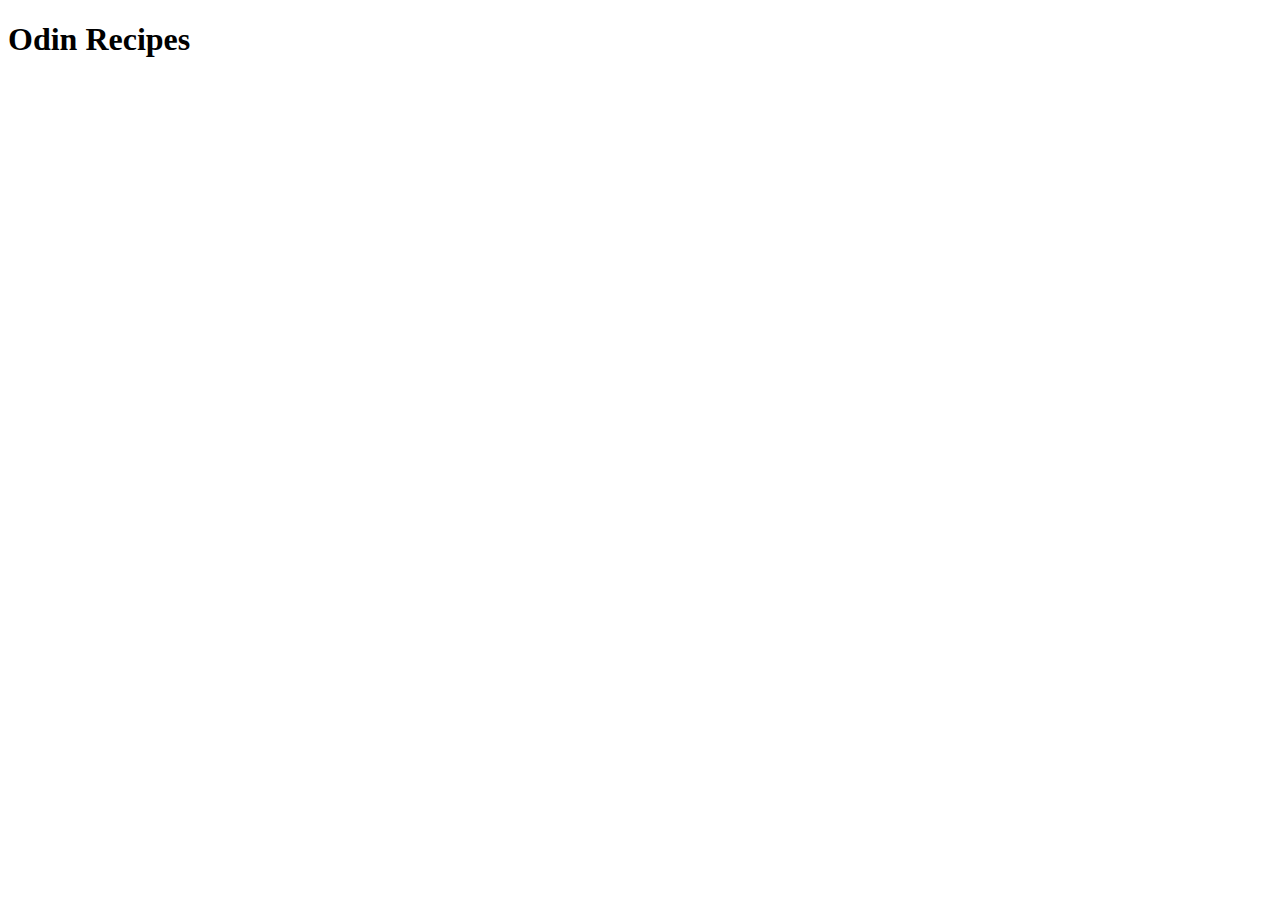
==== index.html @ 3393089e "Create index tab and template" ====
<!DOCTYPE html>
<html lang="en">
<head>
    <meta charset="UTF-8">
    <meta name="viewport" content="width=device-width, initial-scale=1.0">
    <title>Document</title>
</head>
<body>
    
    <h1>Odin Recipes</h1>

</body>
</html>
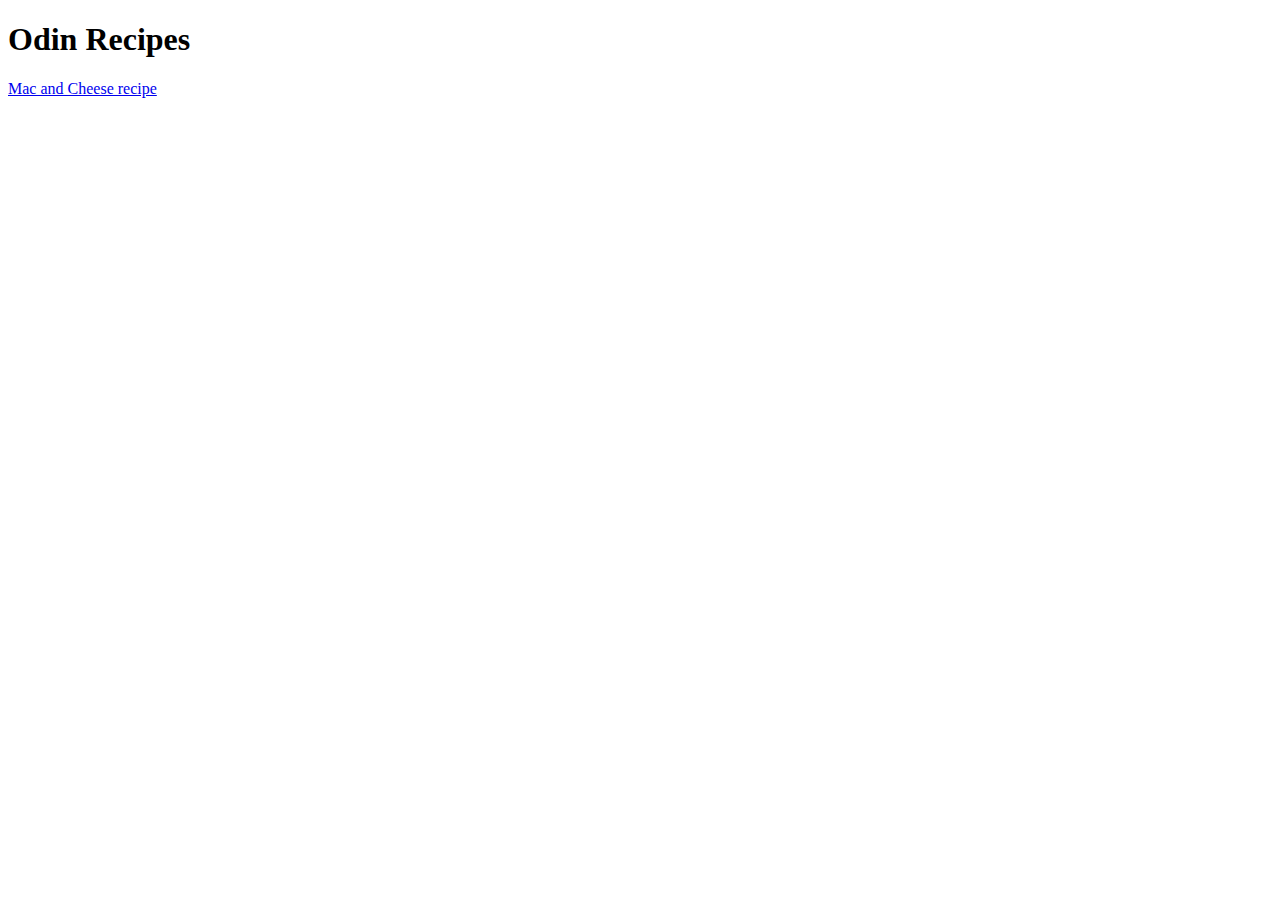
==== commit ee674724: "Add reference to macandcheese recipe page" ====
--- a/index.html
+++ b/index.html
@@ -8,6 +8,7 @@
 <body>
     
     <h1>Odin Recipes</h1>
+    <a href="recipes/macandcheese.html">Mac and Cheese recipe</a>
 
 </body>
 </html>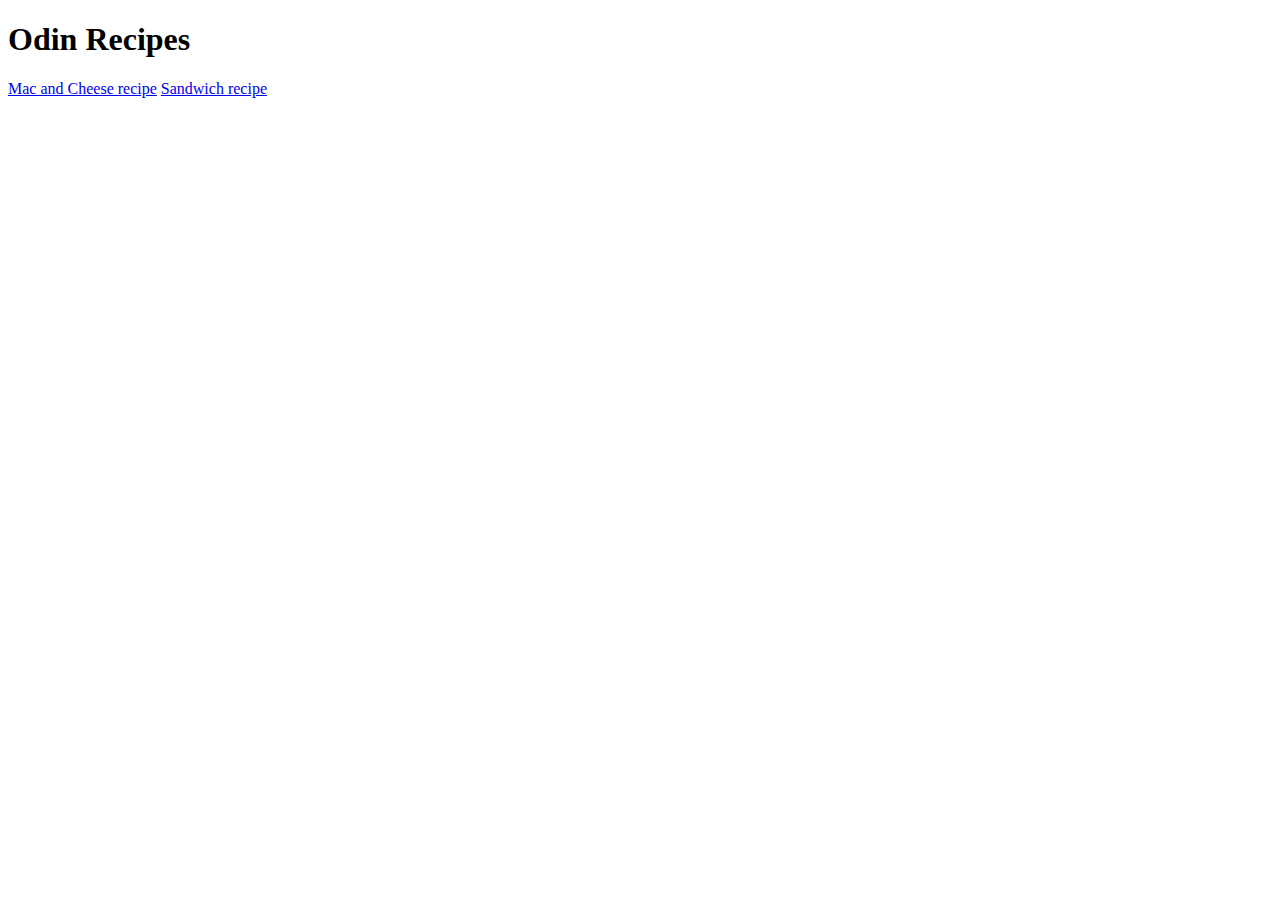
==== commit 8a0ea732: "Add sandwich recipe link to home" ====
--- a/index.html
+++ b/index.html
@@ -9,6 +9,7 @@
     
     <h1>Odin Recipes</h1>
     <a href="recipes/macandcheese.html">Mac and Cheese recipe</a>
+    <a href="recipes/sandwich.html">Sandwich recipe</a>
 
 </body>
 </html>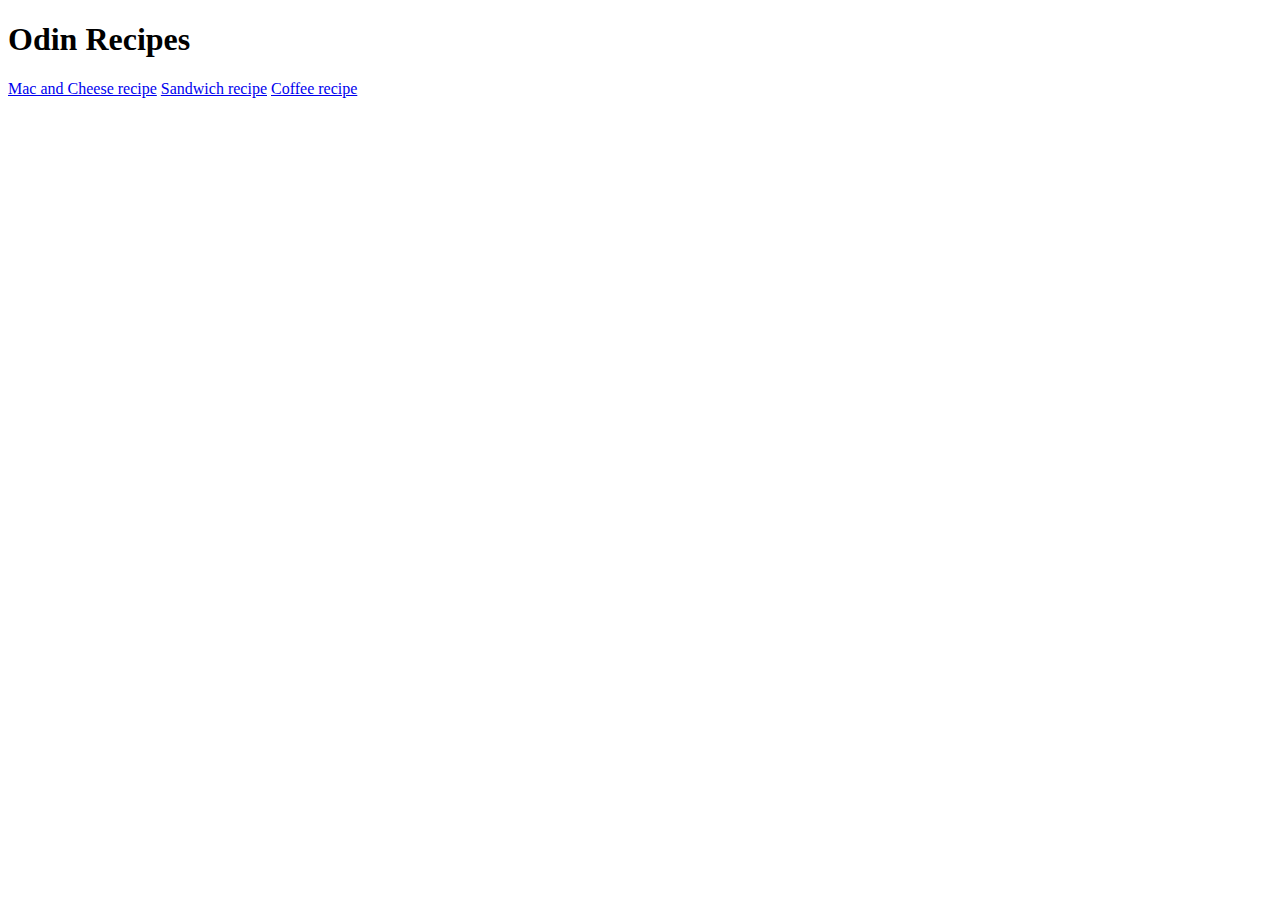
==== commit 883fc1a0: "Add link to coffee recipe" ====
--- a/index.html
+++ b/index.html
@@ -10,6 +10,7 @@
     <h1>Odin Recipes</h1>
     <a href="recipes/macandcheese.html">Mac and Cheese recipe</a>
     <a href="recipes/sandwich.html">Sandwich recipe</a>
+    <a href="recipes/coffee.html">Coffee recipe</a>
 
 </body>
 </html>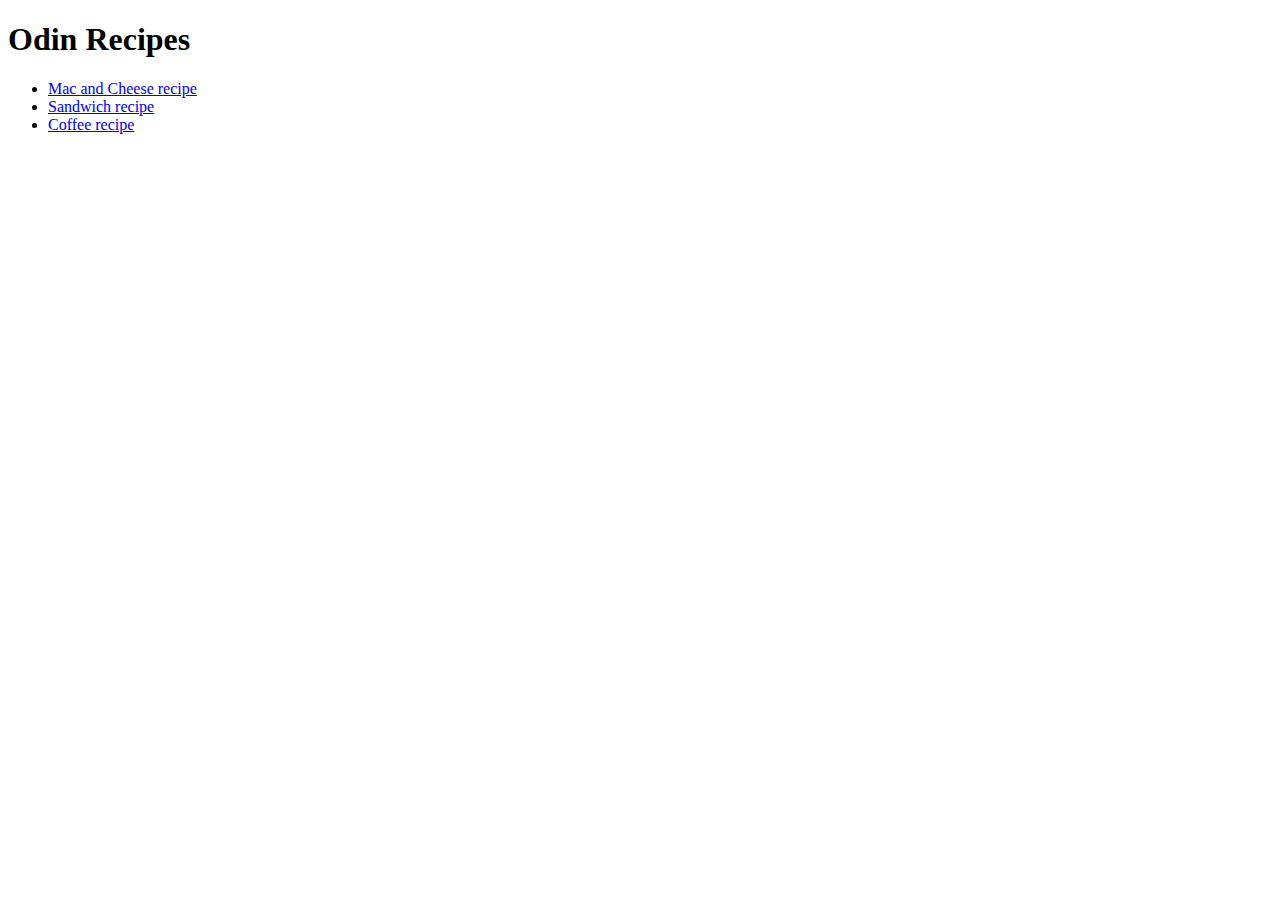
==== commit 6af2c699: "List the recipe links" ====
--- a/index.html
+++ b/index.html
@@ -8,9 +8,11 @@
 <body>
     
     <h1>Odin Recipes</h1>
-    <a href="recipes/macandcheese.html">Mac and Cheese recipe</a>
-    <a href="recipes/sandwich.html">Sandwich recipe</a>
-    <a href="recipes/coffee.html">Coffee recipe</a>
-
+        <ul>
+            <li><a href="recipes/macandcheese.html">Mac and Cheese recipe</a></li>
+            <li><a href="recipes/sandwich.html">Sandwich recipe</a></li>
+            <li><a href="recipes/coffee.html">Coffee recipe</a></li>
+        </ul>
+    
 </body>
 </html>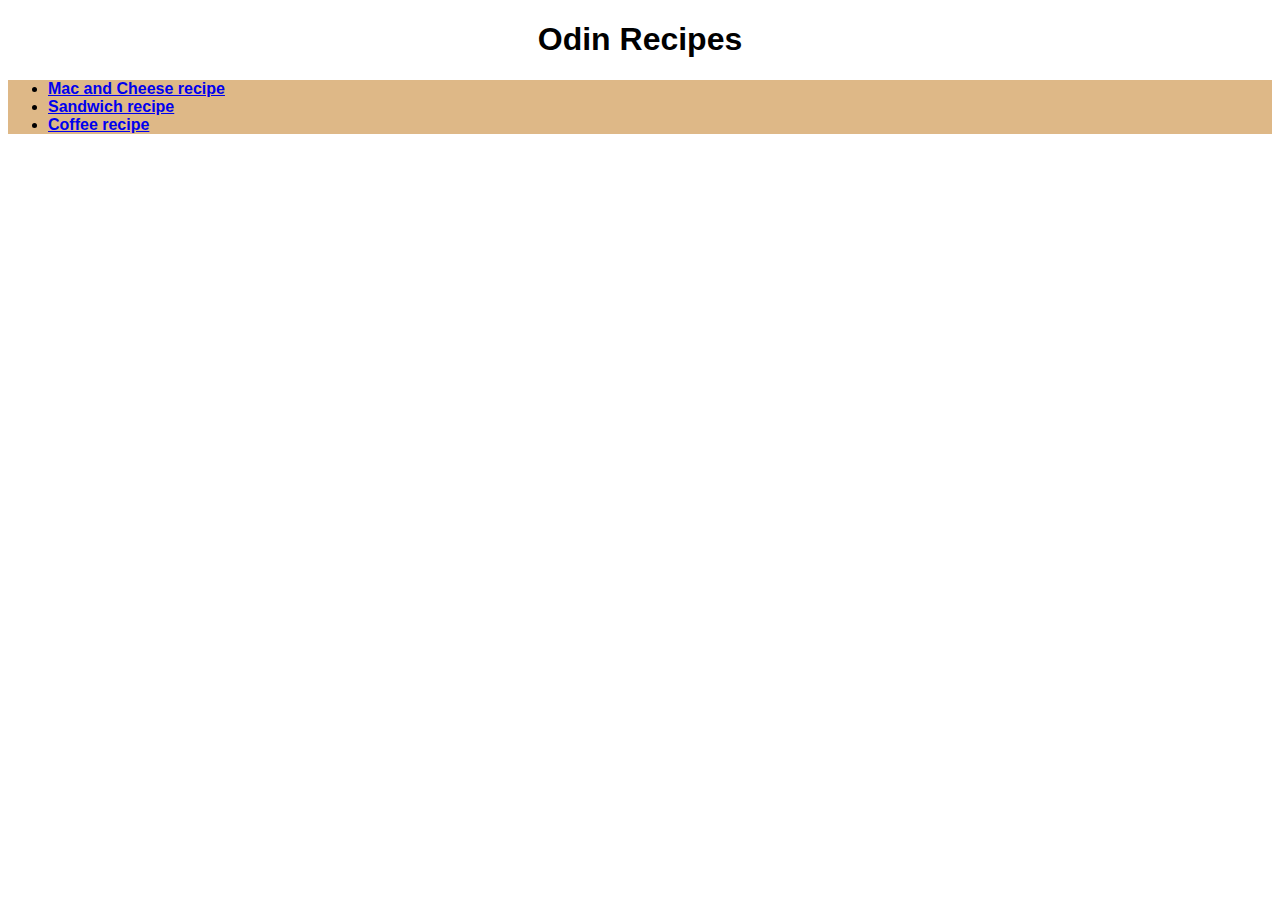
==== commit bbd2019f: "Create and reference style.css" ====
--- a/index.html
+++ b/index.html
@@ -3,6 +3,7 @@
 <head>
     <meta charset="UTF-8">
     <meta name="viewport" content="width=device-width, initial-scale=1.0">
+    <link rel="stylesheet" href="style.css">
     <title>Document</title>
 </head>
 <body>
--- a/style.css
+++ b/style.css
@@ -0,0 +1,23 @@
+body {
+    font-family: Arial, Helvetica, sans-serif;
+}
+
+.image {
+    height: 200px;
+    width: auto;
+    display: block;
+    margin-left: auto;
+    margin-right: auto;
+}
+
+h1, h2 {
+    font-size: 32px;
+    text-align: center;
+}
+
+
+ul {
+    background-color: burlywood;
+    font-weight: bold;
+
+}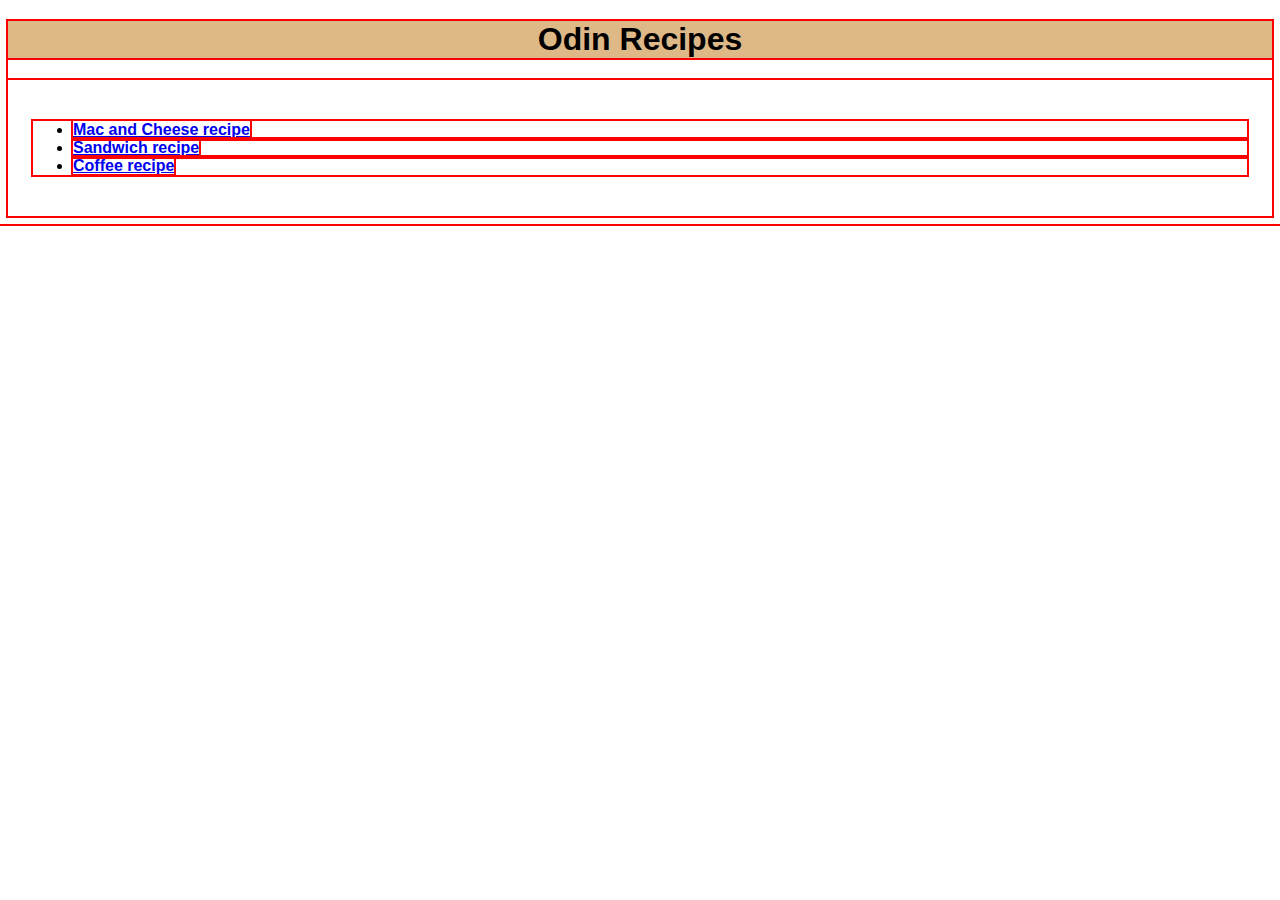
==== commit 0687c6a1: "Add div to index.html and update css" ====
--- a/index.html
+++ b/index.html
@@ -4,16 +4,18 @@
     <meta charset="UTF-8">
     <meta name="viewport" content="width=device-width, initial-scale=1.0">
     <link rel="stylesheet" href="style.css">
-    <title>Document</title>
+    <title>Recipe Home Page</title>
 </head>
 <body>
     
     <h1>Odin Recipes</h1>
+        <div class="recipelist">
         <ul>
             <li><a href="recipes/macandcheese.html">Mac and Cheese recipe</a></li>
             <li><a href="recipes/sandwich.html">Sandwich recipe</a></li>
             <li><a href="recipes/coffee.html">Coffee recipe</a></li>
         </ul>
+        </div>
     
 </body>
 </html>--- a/style.css
+++ b/style.css
@@ -1,3 +1,11 @@
+/*  outline: 2px solid red;  --> for red box lining */
+
+* {
+    outline: 2px solid red; 
+    box-sizing: border-box;
+    
+}
+
 body {
     font-family: Arial, Helvetica, sans-serif;
 }
@@ -10,14 +18,33 @@
     margin-right: auto;
 }
 
-h1, h2 {
+h1 {
     font-size: 32px;
+    text-align: center;
+    background-color: burlywood;
+}
+
+ul {
+    font-weight: bold;
+}
+
+.recipelist {
+    padding: 25px;
+    margin-bottom: 5px;
+}
+
+.titleblock {
+
+}
+
+.description {
     text-align: center;
 }
 
+.ingredients {
+    margin: 10px;
+}
 
-ul {
-    background-color: burlywood;
-    font-weight: bold;
-
+.steps {
+    margin: 10px;
 }